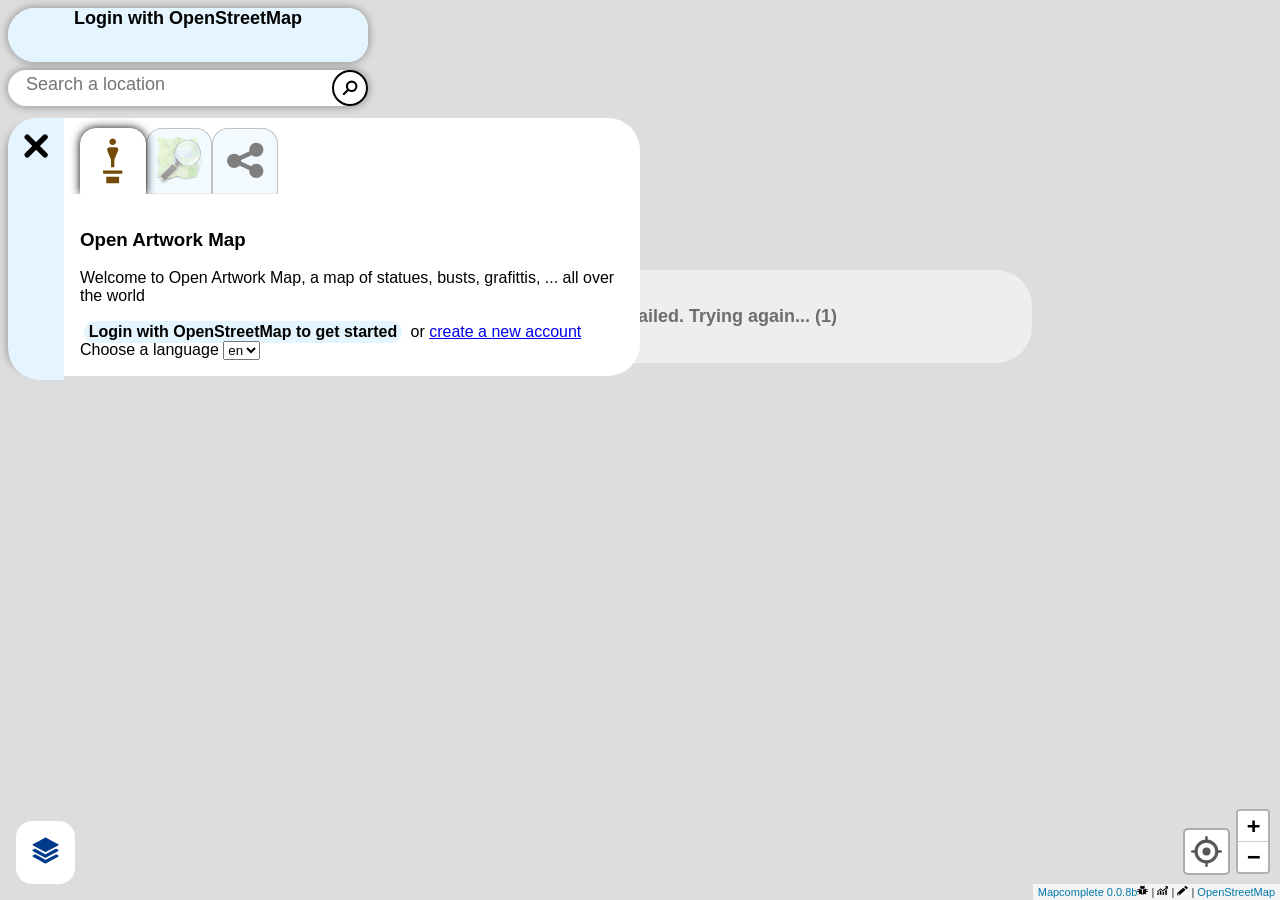
==== artworks.html @ a555ccd7 "New mapcomplete version" ====
<!DOCTYPE html><html lang="en"><head><meta charset="UTF-8"><meta name="viewport" content="width=device-width, initial-scale=1.0, user-scalable=no"><title>MapComplete</title><link rel="stylesheet" href="vendor/leaflet.css"><link rel="stylesheet" href="MapComplete.38434787.css"><link rel="stylesheet" href="userbadge.fab31538.css"><link rel="stylesheet" href="tabbedComponent.7e184ae4.css"><link rel="stylesheet" href="slideshow.ede67cbe.css"><link rel="manifest" href="artworks.webmanifest"><link rel="icon" href="assets/themes/artwork/artwork.svg" sizes="any" type="image/svg+xml"><meta property="og:type" content="website"><meta property="og:image" content="assets/add.svg"><meta property="og:title" content="Open Artwork Map"><meta property="og:description" content="Welcome to Open Artwork Map, a map of statues, busts, grafittis, "><style>#decoration-desktop img{width:100%;height:100%}</style></head><body> <div style="position:absolute;left:1em;bottom:1em;width:35vh;height:35vh;" id="decoration-desktop">  <img src="assets/themes/artwork/artwork.svg" width="100%" height="100%">
</div> <div id="hidden-on-mobile"> <div id="messagesboxmobile"> </div>
</div> <div id="topleft-tools"> <div id="userbadge-and-search"> <div id="userbadge" class="shadow"> </div> <div id="searchbox" class="shadow"></div> </div> <div id="messagesbox"></div> <br> <div id="help-button-mobile"></div>
</div> <div id="layer-selection">
</div> <div id="centermessage">Loading MapComplete, hang on...</div>
<div id="top-right"></div> <div id="geolocate-button"></div>
<div id="leafletDiv"></div> <script src="MapComplete.5cd6f9b4.js"></script>
<script src="vendor/Leaflet.AccuratePosition.js"></script> <script data-goatcounter="https://pietervdvn.goatcounter.com/count" async src="//gc.zgo.at/count.js"></script> </body></html>
---- vendor/leaflet.css ----
.leaflet-image-layer,.leaflet-layer,.leaflet-marker-icon,.leaflet-marker-shadow,.leaflet-pane,.leaflet-pane>canvas,.leaflet-pane>svg,.leaflet-tile,.leaflet-tile-container,.leaflet-zoom-box{position:absolute;left:0;top:0}.leaflet-container{overflow:hidden}.leaflet-marker-icon,.leaflet-marker-shadow,.leaflet-tile{-webkit-user-select:none;-moz-user-select:none;user-select:none;-webkit-user-drag:none}.leaflet-tile::selection{background:transparent}.leaflet-safari .leaflet-tile{image-rendering:-webkit-optimize-contrast}.leaflet-safari .leaflet-tile-container{width:1600px;height:1600px;-webkit-transform-origin:0 0}.leaflet-marker-icon,.leaflet-marker-shadow{display:block}.leaflet-container .leaflet-marker-pane img,.leaflet-container .leaflet-overlay-pane svg,.leaflet-container .leaflet-shadow-pane img,.leaflet-container .leaflet-tile,.leaflet-container .leaflet-tile-pane img,.leaflet-container img.leaflet-image-layer{max-width:none!important;max-height:none!important}.leaflet-container.leaflet-touch-zoom{-ms-touch-action:pan-x pan-y;touch-action:pan-x pan-y}.leaflet-container.leaflet-touch-drag{-ms-touch-action:pinch-zoom;touch-action:none;touch-action:pinch-zoom}.leaflet-container.leaflet-touch-drag.leaflet-touch-zoom{-ms-touch-action:none;touch-action:none}.leaflet-container{-webkit-tap-highlight-color:transparent}.leaflet-container a{-webkit-tap-highlight-color:rgba(51,181,229,.4)}.leaflet-tile{filter:inherit;visibility:hidden}.leaflet-tile-loaded{visibility:inherit}.leaflet-zoom-box{width:0;height:0;-moz-box-sizing:border-box;box-sizing:border-box;z-index:800}.leaflet-overlay-pane svg{-moz-user-select:none}.leaflet-pane{z-index:400}.leaflet-tile-pane{z-index:200}.leaflet-overlay-pane{z-index:400}.leaflet-shadow-pane{z-index:500}.leaflet-marker-pane{z-index:600}.leaflet-tooltip-pane{z-index:650}.leaflet-popup-pane{z-index:700}.leaflet-map-pane canvas{z-index:100}.leaflet-map-pane svg{z-index:200}.leaflet-vml-shape{width:1px;height:1px}.lvml{behavior:url(#default#VML);display:inline-block;position:absolute}.leaflet-control{position:relative;z-index:800;pointer-events:visiblePainted;pointer-events:auto}.leaflet-bottom,.leaflet-top{position:absolute;z-index:1000;pointer-events:none}.leaflet-top{top:0}.leaflet-right{right:0}.leaflet-bottom{bottom:0}.leaflet-left{left:0}.leaflet-control{float:left;clear:both}.leaflet-right .leaflet-control{float:right}.leaflet-top .leaflet-control{margin-top:10px}.leaflet-bottom .leaflet-control{margin-bottom:10px}.leaflet-left .leaflet-control{margin-left:10px}.leaflet-right .leaflet-control{margin-right:10px}.leaflet-fade-anim .leaflet-tile{will-change:opacity}.leaflet-fade-anim .leaflet-popup{opacity:0;-webkit-transition:opacity .2s linear;-moz-transition:opacity .2s linear;transition:opacity .2s linear}.leaflet-fade-anim .leaflet-map-pane .leaflet-popup{opacity:1}.leaflet-zoom-animated{-webkit-transform-origin:0 0;-ms-transform-origin:0 0;transform-origin:0 0}.leaflet-zoom-anim .leaflet-zoom-animated{will-change:transform;-webkit-transition:-webkit-transform .25s cubic-bezier(0,0,.25,1);-moz-transition:-moz-transform .25s cubic-bezier(0,0,.25,1);transition:transform .25s cubic-bezier(0,0,.25,1)}.leaflet-pan-anim .leaflet-tile,.leaflet-zoom-anim .leaflet-tile{-webkit-transition:none;-moz-transition:none;transition:none}.leaflet-zoom-anim .leaflet-zoom-hide{visibility:hidden}.leaflet-interactive{cursor:pointer}.leaflet-grab{cursor:-webkit-grab;cursor:-moz-grab;cursor:grab}.leaflet-crosshair,.leaflet-crosshair .leaflet-interactive{cursor:crosshair}.leaflet-control,.leaflet-popup-pane{cursor:auto}.leaflet-dragging .leaflet-grab,.leaflet-dragging .leaflet-grab .leaflet-interactive,.leaflet-dragging .leaflet-marker-draggable{cursor:move;cursor:-webkit-grabbing;cursor:-moz-grabbing;cursor:grabbing}.leaflet-image-layer,.leaflet-marker-icon,.leaflet-marker-shadow,.leaflet-pane>svg path,.leaflet-tile-container{pointer-events:none}.leaflet-image-layer.leaflet-interactive,.leaflet-marker-icon.leaflet-interactive,.leaflet-pane>svg path.leaflet-interactive,svg.leaflet-image-layer.leaflet-interactive path{pointer-events:visiblePainted;pointer-events:auto}.leaflet-container{background:#ddd;outline:0}.leaflet-container a{color:#0078a8}.leaflet-container a.leaflet-active{outline:2px solid orange}.leaflet-zoom-box{border:2px dotted #38f;background:hsla(0,0%,100%,.5)}.leaflet-container{font:12px/1.5 Helvetica Neue,Arial,Helvetica,sans-serif}.leaflet-bar{box-shadow:0 1px 5px rgba(0,0,0,.65);border-radius:4px}.leaflet-bar a,.leaflet-bar a:hover{background-color:#fff;border-bottom:1px solid #ccc;width:26px;height:26px;line-height:26px;display:block;text-align:center;text-decoration:none;color:#000}.leaflet-bar a,.leaflet-control-layers-toggle{background-position:50% 50%;background-repeat:no-repeat;display:block}.leaflet-bar a:hover{background-color:#f4f4f4}.leaflet-bar a:first-child{border-top-left-radius:4px;border-top-right-radius:4px}.leaflet-bar a:last-child{border-bottom-left-radius:4px;border-bottom-right-radius:4px;border-bottom:none}.leaflet-bar a.leaflet-disabled{cursor:default;background-color:#f4f4f4;color:#bbb}.leaflet-touch .leaflet-bar a{width:30px;height:30px;line-height:30px}.leaflet-touch .leaflet-bar a:first-child{border-top-left-radius:2px;border-top-right-radius:2px}.leaflet-touch .leaflet-bar a:last-child{border-bottom-left-radius:2px;border-bottom-right-radius:2px}.leaflet-control-zoom-in,.leaflet-control-zoom-out{font:700 18px Lucida Console,Monaco,monospace;text-indent:1px}.leaflet-touch .leaflet-control-zoom-in,.leaflet-touch .leaflet-control-zoom-out{font-size:22px}.leaflet-control-layers{box-shadow:0 1px 5px rgba(0,0,0,.4);background:#fff;border-radius:5px}.leaflet-control-layers-toggle{background-image:url(vendor/images/layers.png);width:36px;height:36px}.leaflet-retina .leaflet-control-layers-toggle{background-image:url(vendor/images/layers-2x.png);background-size:26px 26px}.leaflet-touch .leaflet-control-layers-toggle{width:44px;height:44px}.leaflet-control-layers-expanded .leaflet-control-layers-toggle,.leaflet-control-layers .leaflet-control-layers-list{display:none}.leaflet-control-layers-expanded .leaflet-control-layers-list{display:block;position:relative}.leaflet-control-layers-expanded{padding:6px 10px 6px 6px;color:#333;background:#fff}.leaflet-control-layers-scrollbar{overflow-y:scroll;overflow-x:hidden;padding-right:5px}.leaflet-control-layers-selector{margin-top:2px;position:relative;top:1px}.leaflet-control-layers label{display:block}.leaflet-control-layers-separator{height:0;border-top:1px solid #ddd;margin:5px -10px 5px -6px}.leaflet-default-icon-path{background-image:url(vendor/images/marker-icon.png)}.leaflet-container .leaflet-control-attribution{background:#fff;background:hsla(0,0%,100%,.7);margin:0}.leaflet-control-attribution,.leaflet-control-scale-line{padding:0 5px;color:#333}.leaflet-control-attribution a{text-decoration:none}.leaflet-control-attribution a:hover{text-decoration:underline}.leaflet-container .leaflet-control-attribution,.leaflet-container .leaflet-control-scale{font-size:11px}.leaflet-left .leaflet-control-scale{margin-left:5px}.leaflet-bottom .leaflet-control-scale{margin-bottom:5px}.leaflet-control-scale-line{border:2px solid #777;border-top:none;line-height:1.1;padding:2px 5px 1px;font-size:11px;white-space:nowrap;overflow:hidden;-moz-box-sizing:border-box;box-sizing:border-box;background:#fff;background:hsla(0,0%,100%,.5)}.leaflet-control-scale-line:not(:first-child){border-top:2px solid #777;border-bottom:none;margin-top:-2px}.leaflet-control-scale-line:not(:first-child):not(:last-child){border-bottom:2px solid #777}.leaflet-touch .leaflet-bar,.leaflet-touch .leaflet-control-attribution,.leaflet-touch .leaflet-control-layers{box-shadow:none}.leaflet-touch .leaflet-bar,.leaflet-touch .leaflet-control-layers{border:2px solid rgba(0,0,0,.2);background-clip:padding-box}.leaflet-popup{position:absolute;text-align:center;margin-bottom:20px}.leaflet-popup-content-wrapper{padding:1px;text-align:left;border-radius:12px}.leaflet-popup-content{margin:13px 19px;line-height:1.4}.leaflet-popup-content p{margin:18px 0}.leaflet-popup-tip-container{width:40px;height:20px;position:absolute;left:50%;margin-left:-20px;overflow:hidden;pointer-events:none}.leaflet-popup-tip{width:17px;height:17px;padding:1px;margin:-10px auto 0;-webkit-transform:rotate(45deg);-moz-transform:rotate(45deg);-ms-transform:rotate(45deg);transform:rotate(45deg)}.leaflet-popup-content-wrapper,.leaflet-popup-tip{background:#fff;color:#333;box-shadow:0 3px 14px rgba(0,0,0,.4)}.leaflet-container a.leaflet-popup-close-button{position:absolute;top:0;right:0;padding:4px 4px 0 0;border:none;text-align:center;width:18px;height:14px;font:16px/14px Tahoma,Verdana,sans-serif;color:#c3c3c3;text-decoration:none;font-weight:700;background:transparent}.leaflet-container a.leaflet-popup-close-button:hover{color:#999}.leaflet-popup-scrolled{overflow:auto;border-bottom:1px solid #ddd;border-top:1px solid #ddd}.leaflet-oldie .leaflet-popup-content-wrapper{zoom:1}.leaflet-oldie .leaflet-popup-tip{width:24px;margin:0 auto;-ms-filter:"progid:DXImageTransform.Microsoft.Matrix(M11=0.70710678, M12=0.70710678, M21=-0.70710678, M22=0.70710678)";filter:progid:DXImageTransform.Microsoft.Matrix(M11=0.70710678,M12=0.70710678,M21=-0.70710678,M22=0.70710678)}.leaflet-oldie .leaflet-popup-tip-container{margin-top:-1px}.leaflet-oldie .leaflet-control-layers,.leaflet-oldie .leaflet-control-zoom,.leaflet-oldie .leaflet-popup-content-wrapper,.leaflet-oldie .leaflet-popup-tip{border:1px solid #999}.leaflet-div-icon{background:#fff;border:1px solid #666}.leaflet-tooltip{position:absolute;padding:6px;background-color:#fff;border:1px solid #fff;border-radius:3px;color:#222;white-space:nowrap;-webkit-user-select:none;-moz-user-select:none;-ms-user-select:none;user-select:none;pointer-events:none;box-shadow:0 1px 3px rgba(0,0,0,.4)}.leaflet-tooltip.leaflet-clickable{cursor:pointer;pointer-events:auto}.leaflet-tooltip-bottom:before,.leaflet-tooltip-left:before,.leaflet-tooltip-right:before,.leaflet-tooltip-top:before{position:absolute;pointer-events:none;border:6px solid transparent;background:transparent;content:""}.leaflet-tooltip-bottom{margin-top:6px}.leaflet-tooltip-top{margin-top:-6px}.leaflet-tooltip-bottom:before,.leaflet-tooltip-top:before{left:50%;margin-left:-6px}.leaflet-tooltip-top:before{bottom:0;margin-bottom:-12px;border-top-color:#fff}.leaflet-tooltip-bottom:before{top:0;margin-top:-12px;margin-left:-6px;border-bottom-color:#fff}.leaflet-tooltip-left{margin-left:-6px}.leaflet-tooltip-right{margin-left:6px}.leaflet-tooltip-left:before,.leaflet-tooltip-right:before{top:50%;margin-top:-6px}.leaflet-tooltip-left:before{right:0;margin-right:-12px;border-left-color:#fff}.leaflet-tooltip-right:before{left:0;margin-left:-12px;border-right-color:#fff}
/*# sourceMappingURL=leaflet.css.map */
---- MapComplete.38434787.css ----
body,html{height:100%;margin:0;padding:0}body{font-family:Helvetica Neue,Arial,sans-serif}#leafletDiv{height:100%}#geolocate-button{position:absolute;bottom:25px;right:50px;z-index:999;background-color:#fff;border-radius:5px;border:2px solid rgba(0,0,0,.33);cursor:pointer;width:43px;height:43px;display:none}#geolocate-button img{width:31px;height:31px;margin:6px}#geolocate-button>.uielement{display:block}#help-button-mobile{display:none}#layer-selection{position:absolute;bottom:1em;left:1em;z-index:9000;background-color:#fff;border-radius:1em;cursor:pointer}.alert{background-color:#fee4d1;font-weight:700;border-radius:1em;margin:.25em;text-align:center;padding:.15em .3em}form{display:inline-block;max-width:90vw;width:100%}.invalid{box-shadow:0 0 10px #ff5353}.shadow{box-shadow:0 0 10px rgba(0,0,0,.4)}.title-font span{font-size:xx-large!important;font-weight:700}.soft{background-color:#e5f5ff;font-weight:700;border-radius:1em;margin:.25em;text-align:center;padding:.15em .3em}.subtle{color:#999}.bold,.thanks{font-weight:700}.thanks{background-color:#43d904;border-radius:1em;margin:.25em;text-align:center;padding:.15em .3em}.clickable{pointer-events:all}.page-split{display:flex;height:100%}.activate-osm-authentication{cursor:pointer;color:#00f;text-decoration:underline}#searchbox{display:inline-block;text-align:left;background-color:#fff;transition:all .5s linear;pointer-events:all;border-radius:1.3em;margin:0 0 .5em}.search{position:relative;float:left;height:2em;margin-right:.5em}#searchbox{width:100%}#searchbox .form-text-field{position:relative;float:left;margin-top:.2em;margin-left:1em;width:calc(100% - 4em)}#searchbox input[type=text]{background:transparent;border:none;font-size:large;width:100%;box-sizing:border-box}.search-go{position:relative;float:right;height:1.2em;border:2px solid #000;border-radius:2em;padding:.4em;margin-left:.5em;margin-right:0}#userbadge{width:100%}#userbadge p{margin:0;padding-top:.2em;padding-bottom:.2em}#hidden-on-mobile{display:none}.add-popup-all-buttons{max-height:50vh;display:inline-block;overflow-y:auto;width:100%}@media only screen and (max-height:600px) and (not (max-width:700px)){#topleft-tools{padding:.1em .1em .1em unset}.hidden-on-mobile{display:none!important}#userbadge-and-search{position:relative;display:inline-block;width:auto;max-width:50vw;margin:0}#userbadge{position:fixed;right:.3em;width:min-content;max-width:50vw;margin:0;padding:0}}@media only screen and (max-width:600px){#userbadge-and-search{display:inline-block;width:auto;max-width:100vw}.hidden-on-mobile{display:none!important}#topleft-tools{padding:.3em .2em .2em!important}#userbadge{margin-bottom:.3em}}#topleft-tools{display:block;position:absolute;z-index:5000;transition:all .5s linear;overflow:hidden;pointer-events:none;padding:.5em 10px 0 .5em}.collapse-button{position:absolute;width:3.5em;border-top-left-radius:2em;border-bottom-left-radius:2em;display:inline-block;height:100%;box-shadow:-10px 0 10px -10px rgba(0,0,0,.4)}.collapse-button,.collapse-button .collapse-button-img{background-color:#e5f5ff}.open-button{width:2em;border-top-left-radius:2em;border-bottom-left-radius:2em;margin-bottom:10px}.open-button .collapse-button-img{box-shadow:0 0 10px rgba(0,0,0,.4)}.collapse-button-img,.open-button .collapse-button-img{border-radius:50%;box-sizing:border-box;display:inline-block;padding:1em;background-color:#fff}.collapse-button-img{box-shadow:none;margin:0}.collapse-button-img img{width:1.5em;margin:0;padding:0}#welcomeMessage{display:inline-block;margin-left:3.5em;border-radius:0 2em 2em 0;max-width:40em;width:45vw;max-height:calc(100vh - 15em);overflow-y:auto}#messagesbox{position:relative;padding:0;pointer-events:all}#centermessage{position:absolute;top:30%;left:25%;width:50%;font-size:large;padding:2em;border-radius:2em;z-index:4000;pointer-events:none;opacity:1;background-color:#fff;transition:opacity .5s linear;text-align:center;horiz-align:center;font-weight:700}@media only screen and (max-height:600px),only screen and (max-width:600px){#hidden-on-mobile{display:block}.hidden-on-mobile{display:none!important}#messagesbox,#messagesbox-wrapper{display:none}#help-button-mobile{display:unset;pointer-events:all}#help-button-mobile div{box-shadow:0 0 10px rgba(0,0,0,.4);margin-bottom:10px}#geolocate-button{display:block}.leaflet-popup{display:none}#centermessage{top:30%;left:15%;width:60%}.add-popup-all-buttons{max-height:calc(100vh - 12em);height:min-content;display:inline-block;overflow-y:auto;width:100%}#messagesboxmobile{display:block;position:absolute;z-index:10000;background-color:#fff}#welcomeMessage{display:inline-block;background-color:#fff;border-radius:0;width:100%;max-width:100%;margin:0;padding:0;box-sizing:border-box;max-height:max-content;box-shadow:unset;overflow-y:unset}}@media only screen and (max-height:400px){#hidden-on-mobile{display:unset}.hidden-on-mobile{display:none!important}#messagesboxmobile{position:absolute;display:block;z-index:10000;padding-bottom:5em}#welcomeMessage{box-shadow:unset;max-height:100vh}}.imgWithAttr{max-height:20em;position:relative;overflow:hidden}.attribution{background-color:rgba(0,0,0,.5);color:#fff;font-weight:700;font-size:smaller;position:absolute;bottom:0;left:6em;padding:.25em;margin-bottom:.25em;border-radius:.5em}.attribution-author{display:inline-block}.license{font-size:small;font-weight:lighter}.attribution a{color:#fff}.leaflet-popup-content{width:40em!important;max-height:80vh;overflow-y:auto}.featureinfoboxtitle span{width:unset!important}.question .form-text-field>input{width:100%;box-sizing:border-box}.osm-logo path{fill:#7ebc6f}.infoboxcontents{margin:1em .5em .5em}.infobox-information{width:100%;margin-top:1em}.question{margin-top:1em;background-color:#e5f5ff;padding:1em;border-radius:1em;font-size:larger}.question-text{font-size:larger;font-weight:700}.question-text img{max-width:100%}.question-subtext{font-size:medium;font-weight:400}.save{font-size:x-large}.login-button-friendly,.save{display:inline-block;border:2px solid #fff;background-color:#3a3aeb;color:#fff;padding:.2em .6em;font-weight:700;border-radius:1.5em}.login-button-friendly{font-size:large;box-sizing:border-box;width:100%}.save-non-active{display:inline-block;border:2px solid #d3d3d3;color:grey;padding:.2em .3em;font-size:x-large;font-weight:700;border-radius:1.5em}.literal-code{display:inline-block;background-color:#d3d3d3;padding:.5em;word-break:break-all;color:#000;box-sizing:border-box}.iframe-escape{background-color:#fff;border-radius:2em;display:block;width:min-content}.iframe-escape img{padding:1em;width:2em;height:2em}.subtle-button{display:flex;flex-wrap:nowrap;flex-direction:row;font-size:large;margin:.5em;background-color:#e5f5ff;border-radius:1em;align-items:center;text-decoration:none;color:#000}.subtle-button a{text-decoration:unset!important;color:unset!important;display:block ruby}.round-button .subtle-button{width:2em;height:2em;border-radius:1em;display:block!important;margin:0;padding:.5em}.small-button .subtle-button{height:2em}.small-button .subtle-button img{max-height:1.8em}.subtle-button img{max-width:3em;max-height:3em;margin-right:.5em;padding:.5em}
/*# sourceMappingURL=MapComplete.38434787.css.map */
---- userbadge.fab31538.css ----
#userbadge form{width:unset!important}.small-userbadge-icon{width:1em;height:1em;fill:#000;border-radius:0}#profile-pic{float:left;width:4em;height:4em;padding:0;margin:0;-webkit-border-radius:50%;-moz-border-radius:50%;border-radius:50%;opacity:0;transition:opacity .5s linear}#username{text-decoration:none;color:#000}#usertext{width:max-content;margin:0;padding:.9em 1.5em .9em 4.7em;border-radius:2em;height:2.2em;z-index:5000;text-align:left;background-color:#fff;background-size:100%;display:block;line-height:.75em}#usertext a{text-decoration:none;color:#000}#userbadge{background-color:#fff;margin:0 0 .5em}#userbadge,.userbadge-login{display:inline-block;text-align:center;-webkit-border-radius:2em;-moz-border-radius:2em;border-radius:2em;border-bottom-right-radius:1.5em;border-top-right-radius:1.5em;min-width:20em;pointer-events:all}.userbadge-login{font-weight:700;font-size:large;background-color:#e5f5ff!important;height:3em;margin:0}#userbadge-and-search{display:inline-block;width:min-content}
/*# sourceMappingURL=userbadge.fab31538.css.map */
---- tabbedComponent.7e184ae4.css ----
.tabs-header-bar{padding-left:1em;padding-top:10px;display:flex;flex-direction:row;flex-wrap:nowrap;justify-content:flex-start;align-items:start;background-color:#fff;max-width:100vw;overflow-x:auto}.tab-single-header img{height:3em;max-width:3em;padding:.5em;display:block;margin:auto}.tab-content{z-index:5002;background-color:#fff;position:relative;padding:1em;display:inline-block;width:100%;box-sizing:border-box}.tab-single-header{border-top-left-radius:1em;border-top-right-radius:1em;z-index:5000;padding-bottom:0;margin-bottom:0}.tab-active{background-color:#fff;z-index:5001;box-shadow:0 0 10px #000;border:1px solid #fff;min-width:4em}.tab-non-active{background-color:#e5f5ff;opacity:.5;border:1px solid;border-color:grey grey #d3d3d3;min-width:4em}
/*# sourceMappingURL=tabbedComponent.7e184ae4.css.map */
---- slideshow.ede67cbe.css ----
.image-slideshow{position:relative;text-align:center;max-width:100%;margin-top:1em;margin-bottom:1em}.slides{overflow:hidden}.prev-button{left:0}.next-button,.prev-button{background-color:#000;opacity:.3;width:4em;height:100%;padding-left:.5em;padding-right:.5em;position:absolute;top:50%;transform:translateY(-50%);z-index:5060;border-radius:1em}.next-button{right:0}.vspan{height:calc(50% - 3em)}.next-button img,.prev-button img{margin-left:-1em;width:6em;text-align:center}.slide>span{max-height:40vh}.slide>span img{height:auto;width:auto;max-width:100%;max-height:30vh;border-radius:1em}.hidden{display:none!important}
/*# sourceMappingURL=slideshow.ede67cbe.css.map */
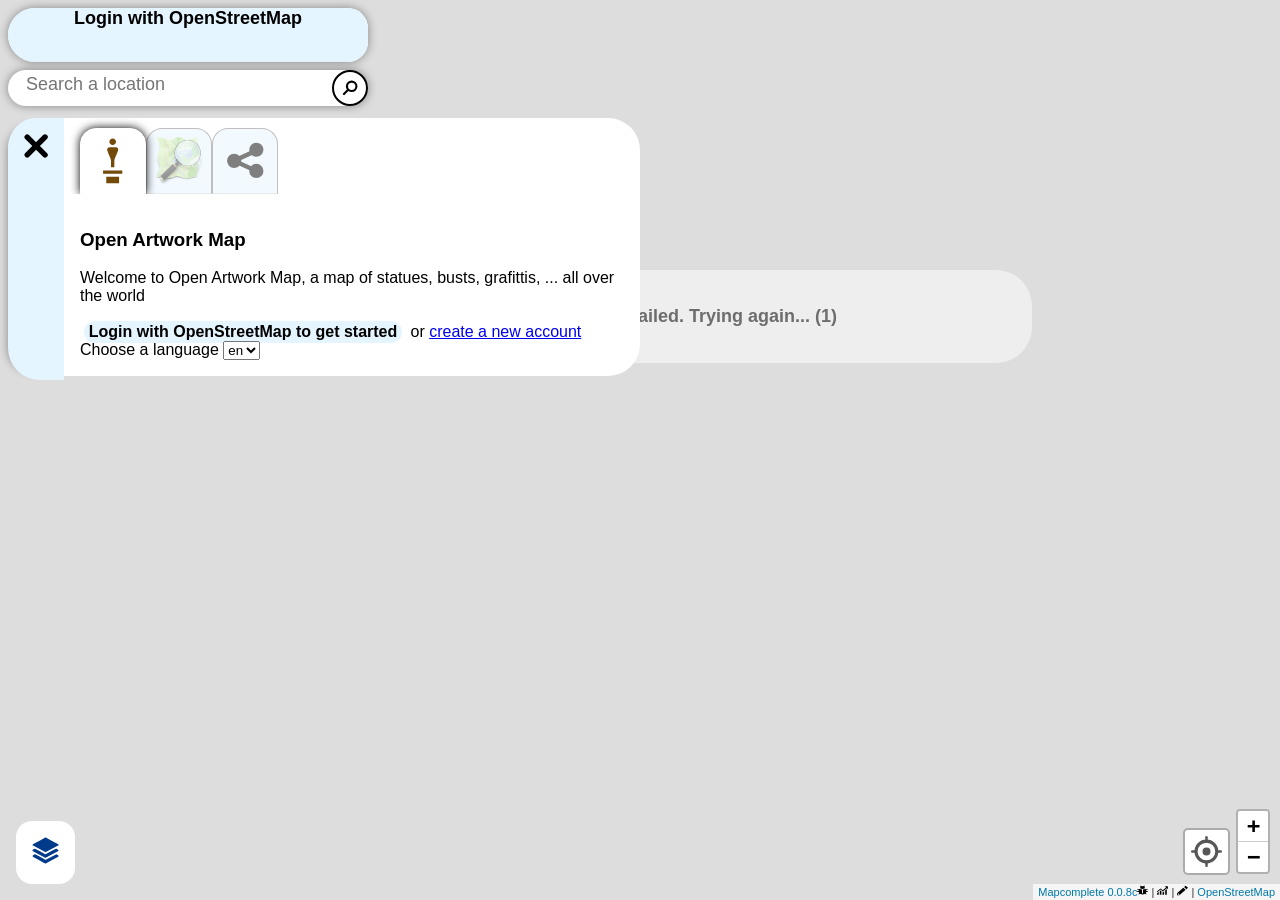
==== commit 3c89696e: "New mapcomplete version" ====
--- a/artworks.html
+++ b/artworks.html
@@ -4,5 +4,5 @@
 </div> <div id="layer-selection">
 </div> <div id="centermessage">Loading MapComplete, hang on...</div>
 <div id="top-right"></div> <div id="geolocate-button"></div>
-<div id="leafletDiv"></div> <script src="MapComplete.5cd6f9b4.js"></script>
+<div id="leafletDiv"></div> <script src="MapComplete.90ffde92.js"></script>
 <script src="vendor/Leaflet.AccuratePosition.js"></script> <script data-goatcounter="https://pietervdvn.goatcounter.com/count" async src="//gc.zgo.at/count.js"></script> </body></html>
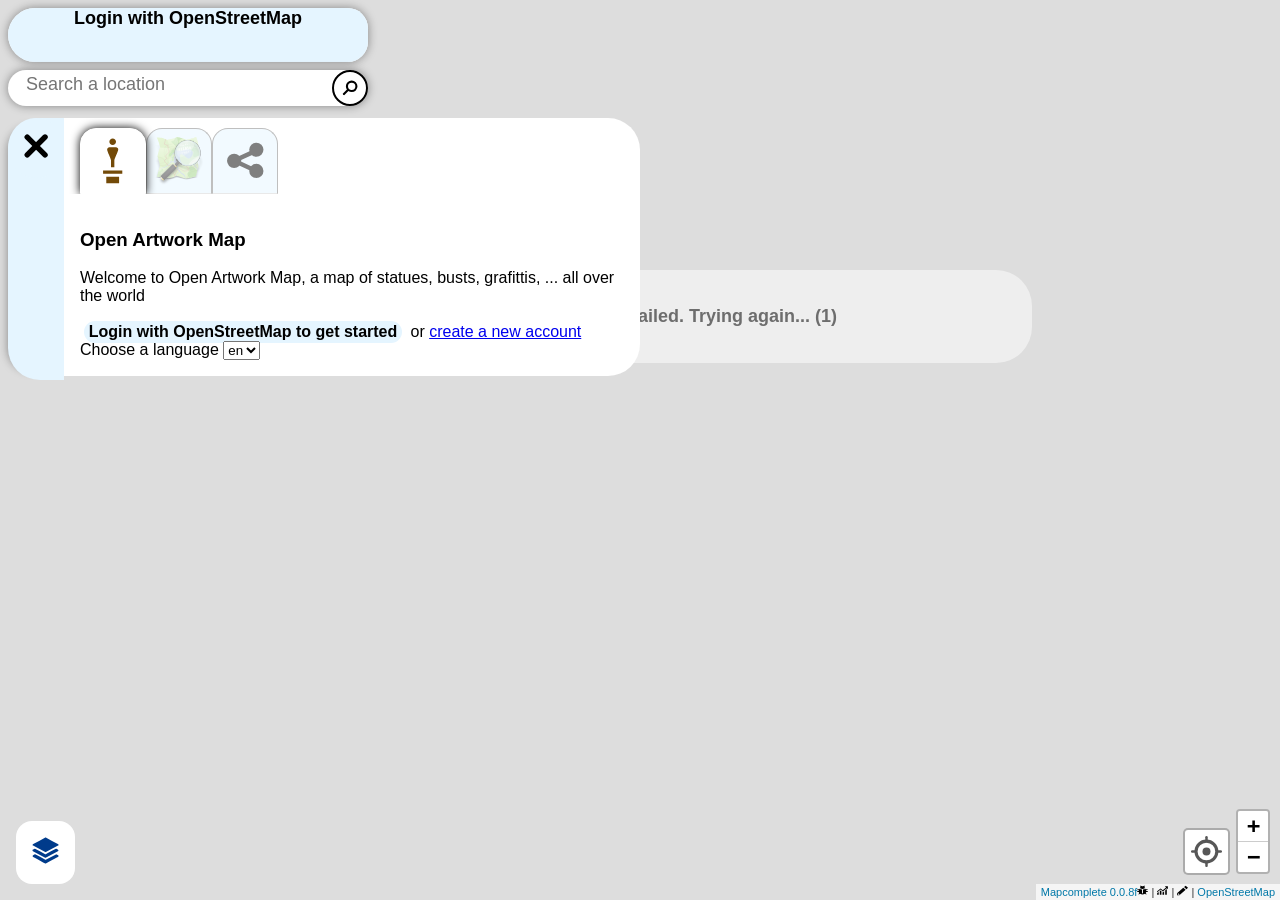
==== commit baf1858e: "New mapcomplete version" ====
--- a/artworks.html
+++ b/artworks.html
@@ -1,8 +1,8 @@
-<!DOCTYPE html><html lang="en"><head><meta charset="UTF-8"><meta name="viewport" content="width=device-width, initial-scale=1.0, user-scalable=no"><title>MapComplete</title><link rel="stylesheet" href="vendor/leaflet.css"><link rel="stylesheet" href="MapComplete.38434787.css"><link rel="stylesheet" href="userbadge.fab31538.css"><link rel="stylesheet" href="tabbedComponent.7e184ae4.css"><link rel="stylesheet" href="slideshow.ede67cbe.css"><link rel="manifest" href="artworks.webmanifest"><link rel="icon" href="assets/themes/artwork/artwork.svg" sizes="any" type="image/svg+xml"><meta property="og:type" content="website"><meta property="og:image" content="assets/add.svg"><meta property="og:title" content="Open Artwork Map"><meta property="og:description" content="Welcome to Open Artwork Map, a map of statues, busts, grafittis, "><style>#decoration-desktop img{width:100%;height:100%}</style></head><body> <div style="position:absolute;left:1em;bottom:1em;width:35vh;height:35vh;" id="decoration-desktop">  <img src="assets/themes/artwork/artwork.svg" width="100%" height="100%">
+<!DOCTYPE html><html lang="en"><head><meta charset="UTF-8"><meta name="viewport" content="width=device-width, initial-scale=1.0, user-scalable=no"><title>MapComplete</title><link rel="stylesheet" href="vendor/leaflet.css"><link rel="stylesheet" href="MapComplete.f5abf84d.css"><link rel="stylesheet" href="userbadge.fab31538.css"><link rel="stylesheet" href="tabbedComponent.7e184ae4.css"><link rel="stylesheet" href="slideshow.ede67cbe.css"><link rel="manifest" href="artworks.webmanifest"><link rel="icon" href="assets/themes/artwork/artwork.svg" sizes="any" type="image/svg+xml"><meta property="og:type" content="website"><meta property="og:image" content="assets/add.svg"><meta property="og:title" content="Open Artwork Map"><meta property="og:description" content="Welcome to Open Artwork Map, a map of statues, busts, grafittis, "><style>#decoration-desktop img{width:100%;height:100%}</style></head><body> <div style="position:absolute;left:1em;bottom:1em;width:35vh;height:35vh;" id="decoration-desktop">  <img src="assets/themes/artwork/artwork.svg" width="100%" height="100%">
 </div> <div id="hidden-on-mobile"> <div id="messagesboxmobile"> </div>
 </div> <div id="topleft-tools"> <div id="userbadge-and-search"> <div id="userbadge" class="shadow"> </div> <div id="searchbox" class="shadow"></div> </div> <div id="messagesbox"></div> <br> <div id="help-button-mobile"></div>
 </div> <div id="layer-selection">
 </div> <div id="centermessage">Loading MapComplete, hang on...</div>
 <div id="top-right"></div> <div id="geolocate-button"></div>
-<div id="leafletDiv"></div> <script src="MapComplete.90ffde92.js"></script>
+<div id="leafletDiv"></div> <script src="MapComplete.ea907f60.js"></script>
 <script src="vendor/Leaflet.AccuratePosition.js"></script> <script data-goatcounter="https://pietervdvn.goatcounter.com/count" async src="//gc.zgo.at/count.js"></script> </body></html>
--- a/MapComplete.f5abf84d.css
+++ b/MapComplete.f5abf84d.css
@@ -0,0 +1,2 @@
+body,html{height:100%;margin:0;padding:0}body{font-family:Helvetica Neue,Arial,sans-serif}#leafletDiv{height:100%}#geolocate-button{position:absolute;bottom:25px;right:50px;z-index:999;background-color:#fff;border-radius:5px;border:2px solid rgba(0,0,0,.33);cursor:pointer;width:43px;height:43px;display:none}#geolocate-button img{width:31px;height:31px;margin:6px}#geolocate-button>.uielement{display:block}#help-button-mobile{display:none}#layer-selection{position:absolute;bottom:1em;left:1em;z-index:9000;background-color:#fff;border-radius:1em;cursor:pointer}.alert{background-color:#fee4d1;font-weight:700;border-radius:1em;margin:.25em;text-align:center;padding:.15em .3em}.question form{display:inline-block;max-width:90vw;width:100%}.invalid{box-shadow:0 0 10px #ff5353}.shadow{box-shadow:0 0 10px rgba(0,0,0,.4)}.title-font span{font-size:xx-large!important;font-weight:700}.soft{background-color:#e5f5ff;font-weight:700;border-radius:1em;margin:.25em;text-align:center;padding:.15em .3em}.subtle{color:#999}.bold,.thanks{font-weight:700}.thanks{background-color:#43d904;border-radius:1em;margin:.25em;text-align:center;padding:.15em .3em}.clickable{pointer-events:all}.page-split{display:flex;height:100%}.activate-osm-authentication{cursor:pointer;color:#00f;text-decoration:underline}#searchbox{display:inline-block;text-align:left;background-color:#fff;transition:all .5s linear;pointer-events:all;border-radius:1.3em;margin:0 0 .5em}.search{position:relative;float:left;height:2em;margin-right:.5em}#searchbox{width:100%}#searchbox .form-text-field{position:relative;float:left;margin-top:.2em;margin-left:1em;width:calc(100% - 4em)}#searchbox input[type=text]{background:transparent;border:none;font-size:large;width:100%;box-sizing:border-box}.search-go{position:relative;float:right;height:1.2em;border:2px solid #000;border-radius:2em;padding:.4em;margin-left:.5em;margin-right:0}#userbadge{width:100%}#userbadge p{margin:0;padding-top:.2em;padding-bottom:.2em}#hidden-on-mobile{display:none}.add-popup-all-buttons{max-height:50vh;display:inline-block;overflow-y:auto;width:100%}@media only screen and (max-height:600px) and (not (max-width:700px)){#topleft-tools{padding:.1em .1em .1em unset}.hidden-on-mobile{display:none!important}#userbadge-and-search{position:relative;display:inline-block;width:auto;max-width:50vw;margin:0}#userbadge{position:fixed;right:.3em;width:min-content;max-width:50vw;margin:0;padding:0}}@media only screen and (max-width:600px){#userbadge-and-search{display:inline-block;width:auto;max-width:100vw}.hidden-on-mobile{display:none!important}#topleft-tools{padding:.3em .2em .2em!important}#userbadge{margin-bottom:.3em}}#topleft-tools{display:block;position:absolute;z-index:5000;transition:all .5s linear;overflow:hidden;pointer-events:none;padding:.5em 10px 0 .5em}.collapse-button{position:absolute;width:3.5em;border-top-left-radius:2em;border-bottom-left-radius:2em;display:inline-block;height:100%;box-shadow:-10px 0 10px -10px rgba(0,0,0,.4)}.collapse-button,.collapse-button .collapse-button-img{background-color:#e5f5ff}.open-button{width:2em;border-top-left-radius:2em;border-bottom-left-radius:2em;margin-bottom:10px}.open-button .collapse-button-img{box-shadow:0 0 10px rgba(0,0,0,.4)}.collapse-button-img,.open-button .collapse-button-img{border-radius:50%;box-sizing:border-box;display:inline-block;padding:1em;background-color:#fff}.collapse-button-img{box-shadow:none;margin:0}.collapse-button-img img{width:1.5em;margin:0;padding:0}#welcomeMessage{display:inline-block;margin-left:3.5em;border-radius:0 2em 2em 0;max-width:40em;width:45vw;max-height:calc(100vh - 15em);overflow-y:auto}#messagesbox{position:relative;padding:0;pointer-events:all}#centermessage{position:absolute;top:30%;left:25%;width:50%;font-size:large;padding:2em;border-radius:2em;z-index:4000;pointer-events:none;opacity:1;background-color:#fff;transition:opacity .5s linear;text-align:center;horiz-align:center;font-weight:700}@media only screen and (max-height:600px),only screen and (max-width:600px){#hidden-on-mobile{display:block}.hidden-on-mobile{display:none!important}#messagesbox,#messagesbox-wrapper{display:none}#help-button-mobile{display:unset;pointer-events:all}#help-button-mobile div{box-shadow:0 0 10px rgba(0,0,0,.4);margin-bottom:10px}#geolocate-button{display:block}.leaflet-popup{display:none}#centermessage{top:30%;left:15%;width:60%}.add-popup-all-buttons{max-height:calc(100vh - 12em);height:min-content;display:inline-block;overflow-y:auto;width:100%}#messagesboxmobile{display:block;position:absolute;z-index:10000;background-color:#fff}#welcomeMessage{display:inline-block;background-color:#fff;border-radius:0;width:100%;max-width:100%;margin:0;padding:0;box-sizing:border-box;max-height:max-content;box-shadow:unset;overflow-y:unset}}@media only screen and (max-height:400px){#hidden-on-mobile{display:unset}.hidden-on-mobile{display:none!important}#messagesboxmobile{position:absolute;display:block;z-index:10000;padding-bottom:5em}#welcomeMessage{box-shadow:unset;max-height:100vh}}.imgWithAttr{max-height:20em;position:relative;overflow:hidden}.attribution{background-color:rgba(0,0,0,.5);color:#fff;font-weight:700;font-size:smaller;position:absolute;bottom:0;left:6em;padding:.25em;margin-bottom:.25em;border-radius:.5em}.attribution-author{display:inline-block}.license{font-size:small;font-weight:lighter}.attribution a{color:#fff}.leaflet-popup-content{width:40em!important;max-height:80vh;overflow-y:auto}.featureinfoboxtitle span{width:unset!important}.question .form-text-field>input{width:100%;box-sizing:border-box}.osm-logo path{fill:#7ebc6f}.infoboxcontents{margin:1em .5em .5em}.infobox-information{width:100%;margin-top:1em}.question{margin-top:1em;background-color:#e5f5ff;padding:1em;border-radius:1em;font-size:larger}.question-text{font-size:larger;font-weight:700}.question-text img{max-width:100%}.question-subtext{font-size:medium;font-weight:400}.save{font-size:x-large}.login-button-friendly,.save{display:inline-block;border:2px solid #fff;background-color:#3a3aeb;color:#fff;padding:.2em .6em;font-weight:700;border-radius:1.5em}.login-button-friendly{font-size:large;box-sizing:border-box;width:100%}.save-non-active{display:inline-block;border:2px solid #d3d3d3;color:grey;padding:.2em .3em;font-size:x-large;font-weight:700;border-radius:1.5em}.literal-code{display:inline-block;background-color:#d3d3d3;padding:.5em;word-break:break-all;color:#000;box-sizing:border-box}.iframe-escape{background-color:#fff;border-radius:2em;display:block;width:min-content}.iframe-escape img{padding:1em;width:2em;height:2em}.subtle-button{display:flex;flex-wrap:nowrap;flex-direction:row;font-size:large;margin:.5em;background-color:#e5f5ff;border-radius:1em;align-items:center;text-decoration:none;color:#000}.subtle-button a{text-decoration:unset!important;color:unset!important;display:block ruby}.round-button .subtle-button{width:2em;height:2em;border-radius:1em;display:block!important;margin:0;padding:.5em}.small-button .subtle-button{height:2em}.small-button .subtle-button img{max-height:1.8em}.subtle-button img{max-width:3em;height:3em;margin-right:.5em;padding:0 0 .2em}
+/*# sourceMappingURL=MapComplete.f5abf84d.css.map */
